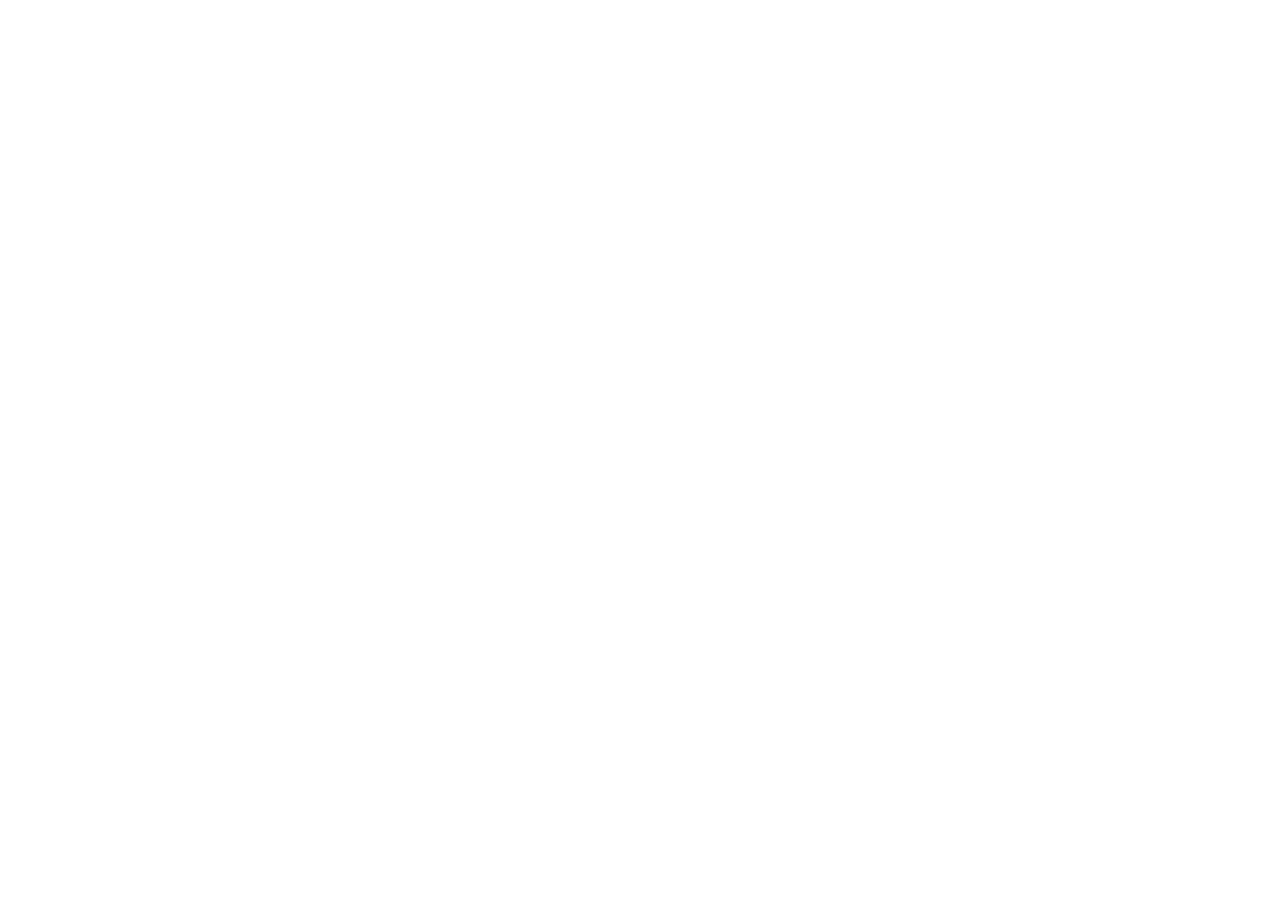
==== index.html @ 2b47c812 "Initial Commit" ====
<!DOCTYPE html>
<html lang="en">

  <head>
    <meta charset="UTF-8">
    <meta http-equiv="X-UA-Compatible" content="IE=edge">
    <meta name="viewport" content="width=device-width, initial-scale=1.0">
    <link rel="stylesheet" href="style.css">
    <script src="js/script.js"></script>
    <title>GitHub Users</title>
  </head>

  <body>

    <main>

    </main>
  </body>

</html>
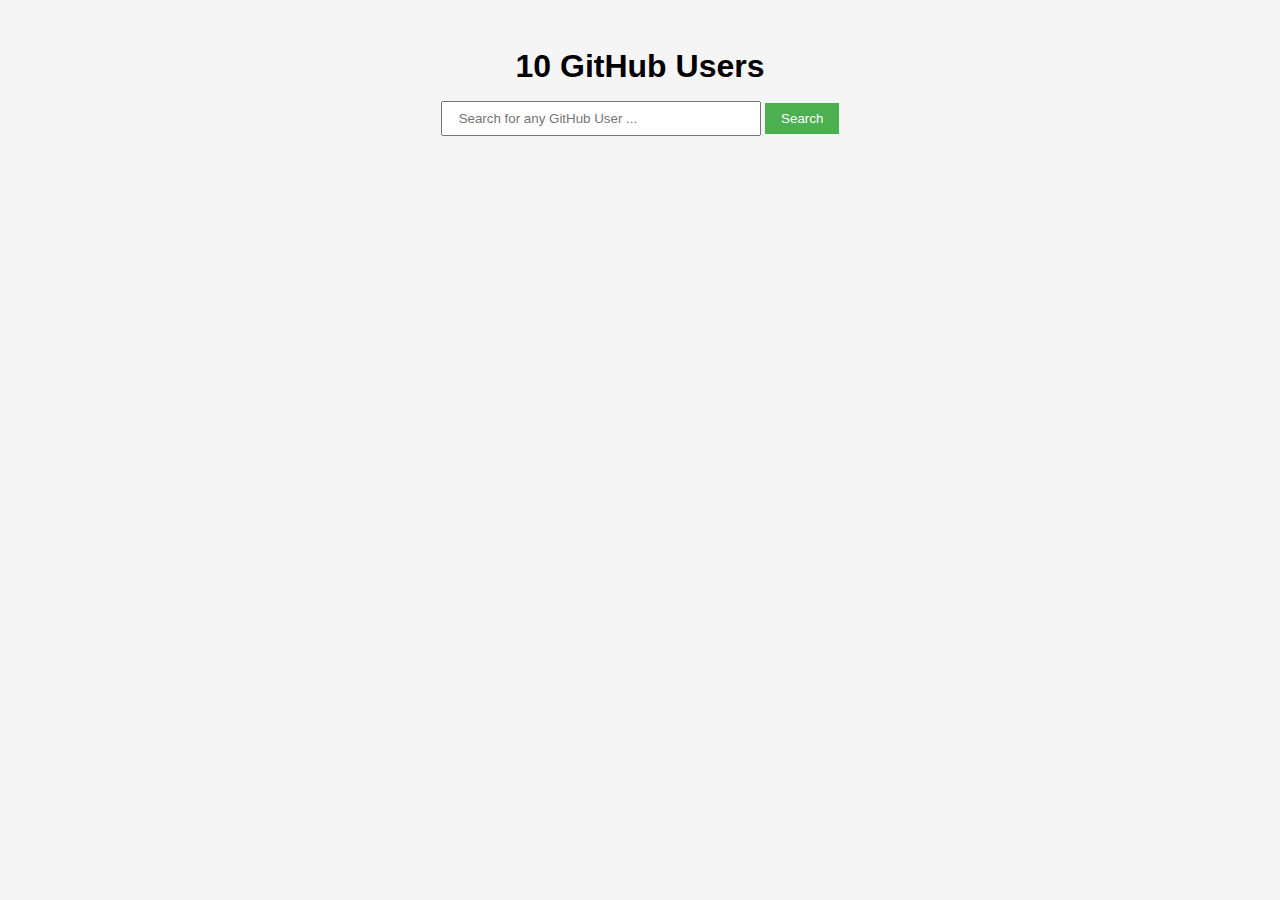
==== commit 28652768: "Add basic style" ====
--- a/index.html
+++ b/index.html
@@ -5,14 +5,31 @@
     <meta charset="UTF-8">
     <meta http-equiv="X-UA-Compatible" content="IE=edge">
     <meta name="viewport" content="width=device-width, initial-scale=1.0">
-    <link rel="stylesheet" href="style.css">
-    <script src="js/script.js"></script>
+
+    <link rel="stylesheet" href="css/style.css">
+
+    <!-- defer keyword: to make sure that the script is executed after the page has been loaded. -->
+    <script src="js/script.js" defer></script>
+
     <title>GitHub Users</title>
   </head>
 
   <body>
 
-    <main>
+    <header>
+      <h1>10 GitHub Users</h1>
+
+      <from method="#" class="search">
+        <input type="text" id="search" placeholder="Search for any GitHub User ...">
+        <button id="search-btn" type="submit">Search</button>
+      </from>
+    </header>
+
+    <main class="container">
+
+      <ul class="cards">
+        <!-- Implemented Dynamically using js-->
+      </ul>
 
     </main>
   </body>
--- a/css/style.css
+++ b/css/style.css
@@ -0,0 +1,66 @@
+* {
+  margin: 0;
+  padding: 0;
+  box-sizing: border-box;
+}
+
+body {
+  font-family: 'Roboto', sans-serif;
+  background-color: #f5f5f5;
+}
+
+header {
+  display: grid;
+  justify-content: center;
+  text-align: center;
+  gap: 1rem;
+  margin: 3rem;
+}
+
+#search {
+  width: 20rem;
+  padding: 0.5rem 1rem;
+  margin-bottom: 0.5rem;
+}
+
+#search:focus {
+  outline: none;
+}
+
+#search-btn {
+  border: none;
+  outline: none;
+  width: 30;
+  padding: 0.5rem 1rem;
+  background-color: #4caf50;
+  color: #fff;
+  cursor: pointer;
+}
+
+#search-btn:hover {
+  background-color: #43a047;
+}
+
+.container {
+  max-width: 1200px;
+  margin: 0 auto;
+  padding: 0 20px;
+}
+
+.cards {
+  list-style-type: none;
+  display: grid;
+  grid-template-columns: repeat(auto-fit, minmax(300px, 1fr));
+  grid-gap: 20px;
+}
+
+.card {
+  background-color: #fff;
+  border-radius: 5px;
+  box-shadow: 0 2px 8px rgba(0, 0, 0, 0.26);
+  padding: 20px;
+  text-align: center;
+  display: flex;
+  flex-direction: column;
+  gap: 20px;
+}
